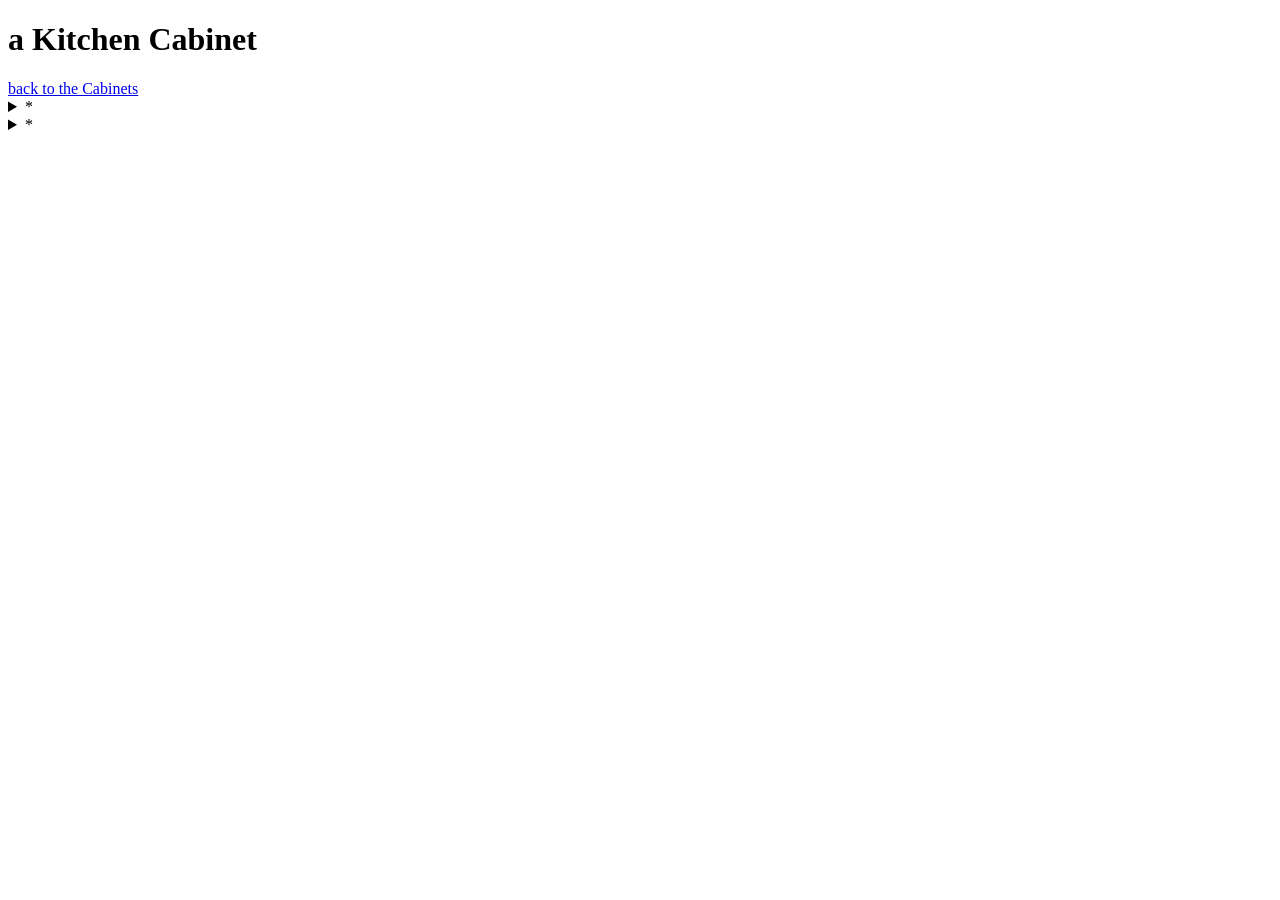
==== kitchen.html @ 2645b5c9 "Add files via upload" ====
<!doctype html>
<html lang="en">
<head>
  <meta charset="UTF-8" />
  <meta http-equiv="X-UA-Compatible" content="IE=edge" />
  <meta name="viewport" content="width=device-width, initial-scale=1, viewport-fit=cover" />
  <title>Cabinet & Drawers</title>

  <link rel="stylesheet" href="assets/css/reset.css" />
  <link rel="stylesheet" href="assets/css/fonts.css" />
  <link rel="stylesheet" href="assets/css/style.css" />
</head>

<body>


<h1>a Kitchen Cabinet</h1>
<a href="home.html" class="home-option">back to the Cabinets</a>



<div class="drawer">

  <details class="note">
    <summary>*</summary>
    <div class="note-page">
      <img src="assets/images/cups.jpeg" alt=""><br>
      I have never actually drank from most of these cups.  <br> 
     <br> I have a few that I use, and those only.  <br> 
     <br> Hugo's gift to me for my birthday 2 years ago,   <br> was a screenprinted mug he made that reads:
  <br> 
    <br> 
  <strong>
  Alone, we are a drop.<br>
  Together an ocean.
</strong>
    </div>
  </details>

  <details class="note">
    <summary>*</summary>
  </details>



</div>
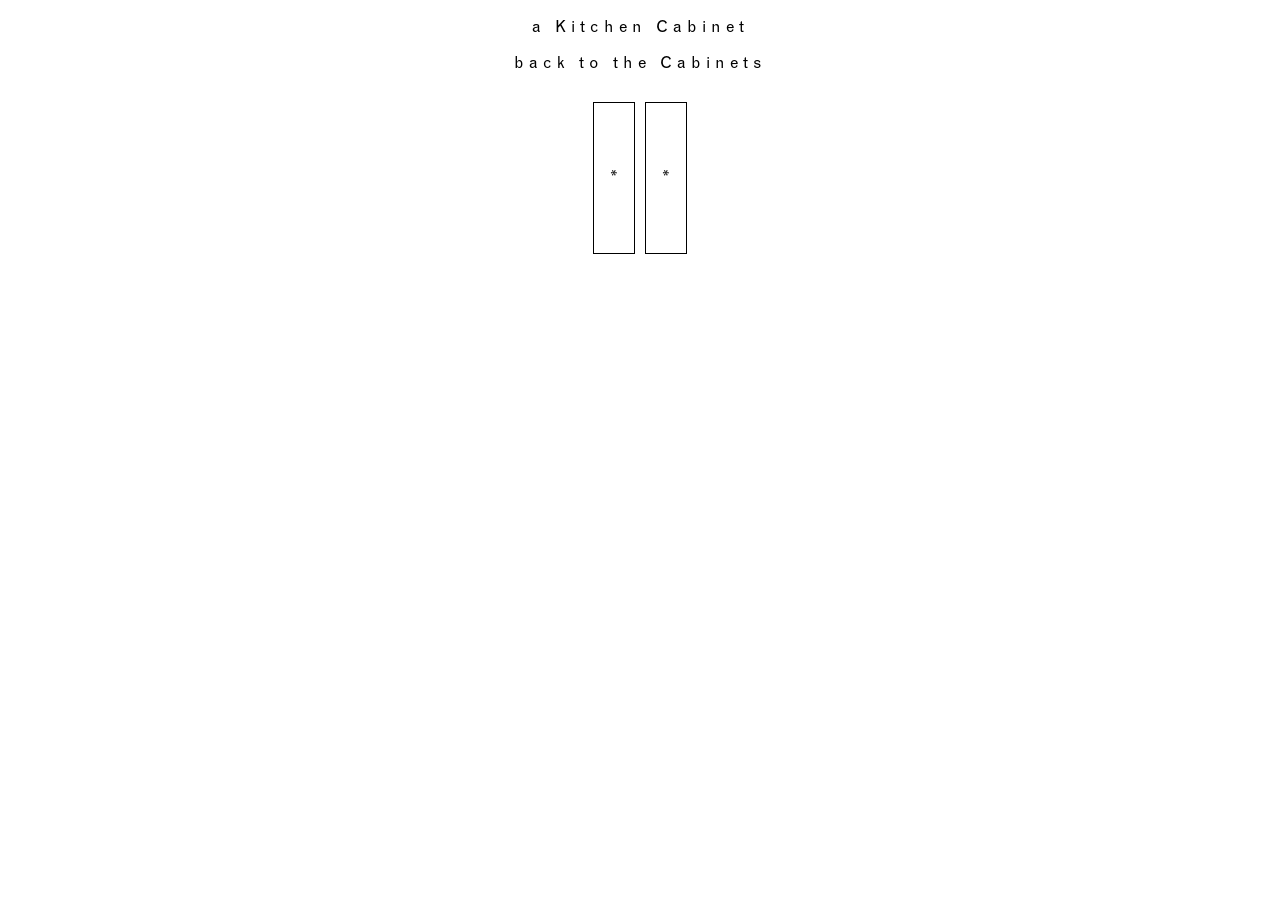
==== commit 2969f3dd: "Update kitchen.html" ====
--- a/kitchen.html
+++ b/kitchen.html
@@ -15,7 +15,7 @@
 
 
 <h1>a Kitchen Cabinet</h1>
-<a href="home.html" class="home-option">back to the Cabinets</a>
+<a href="index.html" class="home-option">back to the Cabinets</a>
 
 
 
--- a/assets/css/fonts.css
+++ b/assets/css/fonts.css
@@ -0,0 +1,15 @@
+@font-face {
+  font-family: "PoWGarnier-Regular";
+  font-weight: normal;
+  font-style: normal;
+  font-display: auto;
+  src: url("../fonts/PoWGarnierDemo-Regular.woff2") format("woff2"),
+    url("../fonts/PoWGarnierDemo-Regular.woff") format("woff");
+}
+@font-face {
+  font-family: "GroteMT";
+  font-weight: normal;
+  font-style: normal;
+  font-display: auto;
+  src: url("../fonts/GroteMT.woff") format("woff");
+}
--- a/assets/css/style.css
+++ b/assets/css/style.css
@@ -0,0 +1,247 @@
+body {
+  font-family: "GroteMT", sans-serif;
+  margin: 0;
+
+  display: flex;
+  flex-direction: column;
+  align-items: flex-start;
+
+  text-align: left;
+
+  padding: 20px;
+  letter-spacing: 5px;
+}
+
+img {
+  width: 250px;  /* change this */
+  height: auto;
+}
+
+.home-option {
+  display: block;
+  font-family: "GroteMT", sans-serif;
+  color: inherit;
+
+  letter-spacing: 5px;
+  margin-top: 20px;
+    text-decoration: none;
+
+}
+
+.owner {
+  display: flex;
+  flex-direction: row;
+  align-items: flex-start;
+}
+
+.owner summary {
+  writing-mode: vertical-rl;
+  transform: rotate(180deg);
+
+  width: 50px;
+  height: 200px;
+
+  cursor: pointer;
+
+  display: flex;
+  justify-content: left;
+  align-items: center;
+
+  text-decoration: underline;
+  text-underline-offset: 5px;
+
+}
+.owner-note-content {
+  display: none;
+
+  width: 0;
+  max-height: 0;
+  overflow: hidden;
+
+  background-color: antiquewhite;
+  font-size: 17px;
+  line-height: 20px;
+
+  text-align: left;
+  letter-spacing: 0;
+
+  padding: 0;
+
+  transition: all 0.35s ease;
+}
+
+.owner[open] .owner-note-content {
+  display: block;
+
+  width: clamp(280px, 40vw, 450px);
+  max-height: min(450px, 70vh);
+
+  padding: 10px;
+
+  overflow-y: auto;
+}
+
+.home-option:hover {
+    font-style: italic;
+}
+
+h1, h2 {
+  margin-top: 20px;
+}
+
+body {
+  font-family: "GroteMT", sans-serif;
+  margin: 0;
+
+  display: flex;
+  flex-direction: column;
+  align-items: center;
+
+  text-align: center;
+  letter-spacing: 5px;
+}
+
+/* ===================== SHELF ===================== */
+
+.shelf {
+  display: flex;
+  gap: 10px;
+
+  align-items: flex-start;
+
+  margin-top: 0px;   /* pulls everything closer to top */
+  padding-top: 0;
+
+  justify-content: center;
+}
+
+/* ===================== BOOK (IMPORTANT FIX) ===================== */
+
+.book {
+  display: flex;
+  flex-direction: row;
+  align-items: flex-start;
+}
+
+/* ===================== SPINE ===================== */
+
+.book summary {
+  writing-mode: vertical-rl;
+  transform: rotate(180deg);
+  width: 50px;
+  height: 450px;
+
+  cursor: pointer;
+
+  display: flex;
+  justify-content: left;
+  align-items: center;
+
+  text-decoration: underline;
+  text-underline-offset: 5px;
+
+  padding-bottom: 10px;
+}
+
+/* ===================== BOOK PAGE (INLINE EXPANDS BETWEEN SPINES) ===================== */
+
+.book-page {
+  display: none;
+
+  width: 0;
+  max-height: 0;
+  overflow: hidden;
+
+  background-color: antiquewhite;
+
+letter-spacing: 0;
+  font-size: 17px;
+  line-height: 20px;
+
+  text-align: left;
+
+  padding: 0;
+
+  transition: all 0.35s ease;
+
+  /* keeps it aligned with spine height */
+  margin-top: 10px;
+}
+
+/* ===================== OPEN STATE ===================== */
+
+.book[open] .book-page {
+  display: block;
+
+  width: clamp(280px, 40vw, 450px);
+
+  /* key idea: match spine height visually */
+  max-height: min(450px, 70vh);
+
+  padding: 10px;
+
+  overflow-y: auto; /* THIS is what you wanted */
+  scrollbar-width: thin;
+}
+
+
+.drawer {
+  position: relative;
+  display: flex;
+  justify-content: center;
+
+  gap: 10px;
+  margin-top: 30px;
+
+  width: 100%;
+}
+
+.drawer img {
+  width: 280px;
+  height: auto;
+  transform: translate(-1%, -65px); /* moved slightly left */
+
+
+}
+
+.note summary {
+  width: 40px;
+  height: 150px;
+  background: #ffffff; /* slightly different from books */
+  border: 1px solid #000000;
+  cursor: pointer;
+  display: flex;
+  align-items: center;
+  justify-content: center;
+  margin-left: 0px;
+  text-align: center;
+  letter-spacing: 0px;
+  
+}
+.note-page {
+  margin-top: -95px;
+  margin-left: 60px;
+  line-height: 20px;
+  padding: 10px 15px;
+  font-style: italic;
+  text-decoration: none !important;
+  color: inherit;
+  
+  
+}
+
+.note-page a {
+  font-style: italic;
+  text-decoration: none;
+  color: rgb(0, 179, 255); /* or inherit */
+  
+}
+.note-page a:hover {
+  color: red;
+}
+
+.book-page img {
+  width: 200px;
+  height: auto;
+  margin-bottom: 15px;
+}
